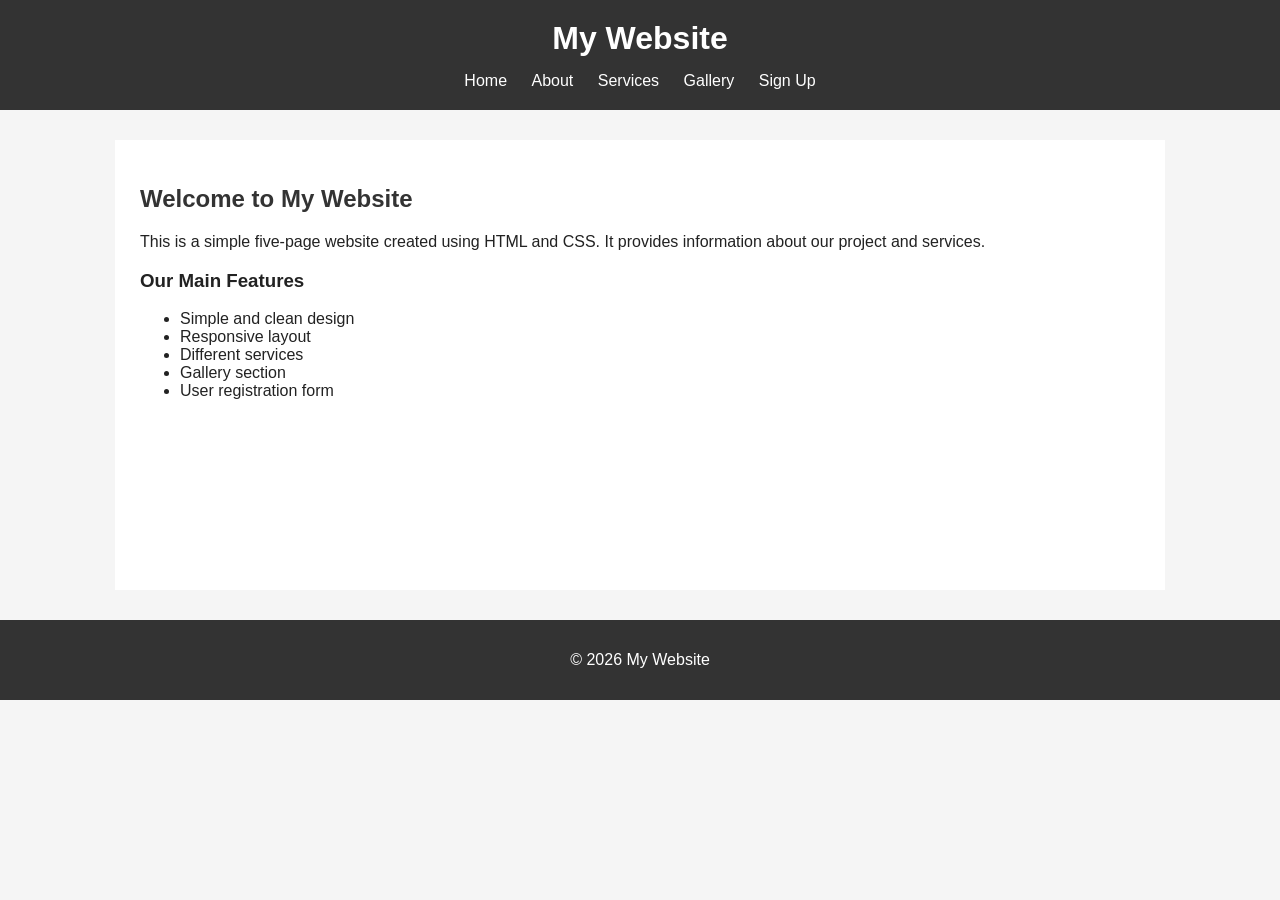
==== index.html @ 0e3158da "first commit" ====
<!DOCTYPE html>
<html lang="en">
<head>
    <meta charset="UTF-8">
    <meta name="viewport" content="width=device-width, initial-scale=1.0">
    <title>My Website - Home</title>
    <link rel="stylesheet" href="style.css">
</head>
<body>

<header>
    <h1>My Website</h1>

    <nav>
        <a href="index.html">Home</a>
        <a href="about.html">About</a>
        <a href="services.html">Services</a>
        <a href="gallery.html">Gallery</a>
        <a href="signup.html">Sign Up</a>
    </nav>
</header>

<main>
    <h2>Welcome to My Website</h2>

    <p>
        This is a simple five-page website created using HTML and CSS.
        It provides information about our project and services.
    </p>

    <h3>Our Main Features</h3>

    <ul>
        <li>Simple and clean design</li>
        <li>Responsive layout</li>
        <li>Different services</li>
        <li>Gallery section</li>
        <li>User registration form</li>
    </ul>
</main>

<footer>
    <p>&copy; 2026 My Website</p>
</footer>

</body>
</html>
---- style.css ----
/* Basic styles */

body {
    font-family: Arial, sans-serif;
    margin: 0;
    background-color: #f5f5f5;
    color: #222;
}

/* Header */

header {
    background-color: #333;
    color: white;
    text-align: center;
    padding: 20px;
}

header h1 {
    margin: 0 0 15px;
}

/* Navigation */

nav a {
    color: white;
    text-decoration: none;
    margin: 0 10px;
}

nav a:hover {
    text-decoration: underline;
}

/* Main content */

main {
    width: 90%;
    max-width: 1000px;
    margin: 30px auto;
    background-color: white;
    padding: 25px;
    min-height: 400px;
}

h2 {
    color: #333;
}

/* Services */

.services {
    display: flex;
    gap: 20px;
    flex-wrap: wrap;
}

.card {
    border: 1px solid #ccc;
    padding: 20px;
    flex: 1;
    min-width: 200px;
}

/* Gallery */

.gallery {
    display: flex;
    flex-wrap: wrap;
    gap: 20px;
}

.gallery div {
    border: 1px solid #ccc;
    padding: 10px;
}

.gallery img {
    width: 300px;
    max-width: 100%;
}

/* Form */

form {
    max-width: 600px;
}

form label {
    display: block;
    margin-top: 15px;
    margin-bottom: 5px;
}

form input,
form select,
form textarea {
    width: 100%;
    padding: 8px;
    box-sizing: border-box;
}

form input[type="radio"],
form input[type="checkbox"] {
    width: auto;
}

label.inline {
    display: inline;
    margin-right: 15px;
}

form input[type="submit"],
form input[type="reset"] {
    width: auto;
    margin-top: 20px;
    margin-right: 10px;
    padding: 10px 20px;
    background-color: #333;
    color: white;
    border: none;
    cursor: pointer;
}

form input[type="submit"]:hover,
form input[type="reset"]:hover {
    background-color: #555;
}

/* Footer */

footer {
    text-align: center;
    background-color: #333;
    color: white;
    padding: 15px;
    margin-top: 30px;
}

/* Responsive design */

@media (max-width: 600px) {

    nav a {
        display: block;
        margin: 8px;
    }

    main {
        width: 85%;
    }

    .services {
        flex-direction: column;
    }
}
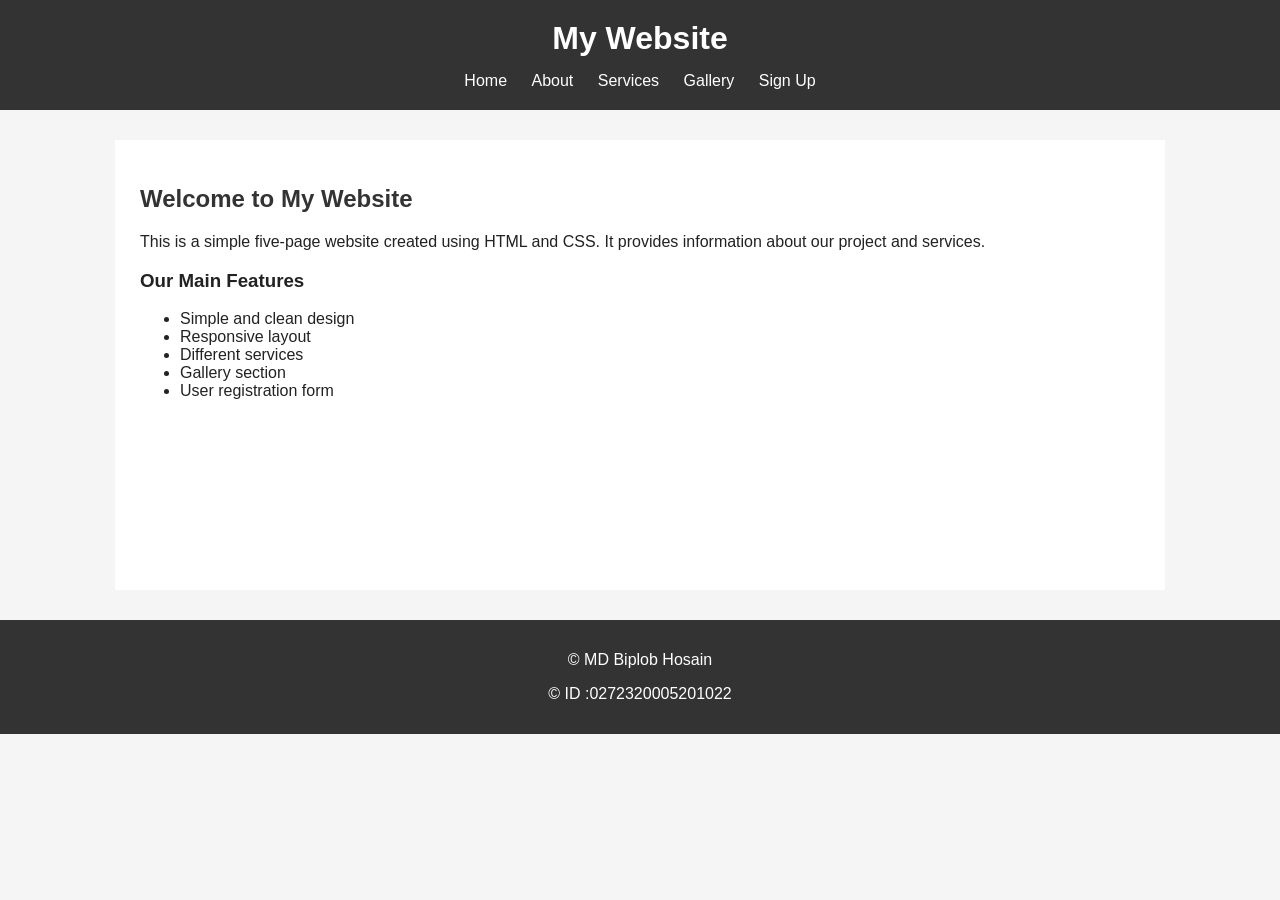
==== commit ecdcb1a7: "name id added" ====
--- a/index.html
+++ b/index.html
@@ -1,47 +1,46 @@
-<!DOCTYPE html>
+<!doctype html>
 <html lang="en">
-<head>
-    <meta charset="UTF-8">
-    <meta name="viewport" content="width=device-width, initial-scale=1.0">
+  <head>
+    <meta charset="UTF-8" />
+    <meta name="viewport" content="width=device-width, initial-scale=1.0" />
     <title>My Website - Home</title>
-    <link rel="stylesheet" href="style.css">
-</head>
-<body>
+    <link rel="stylesheet" href="style.css" />
+  </head>
+  <body>
+    <header>
+      <h1>My Website</h1>
 
-<header>
-    <h1>My Website</h1>
-
-    <nav>
+      <nav>
         <a href="index.html">Home</a>
         <a href="about.html">About</a>
         <a href="services.html">Services</a>
         <a href="gallery.html">Gallery</a>
         <a href="signup.html">Sign Up</a>
-    </nav>
-</header>
+      </nav>
+    </header>
 
-<main>
-    <h2>Welcome to My Website</h2>
+    <main>
+      <h2>Welcome to My Website</h2>
 
-    <p>
-        This is a simple five-page website created using HTML and CSS.
-        It provides information about our project and services.
-    </p>
+      <p>
+        This is a simple five-page website created using HTML and CSS. It
+        provides information about our project and services.
+      </p>
 
-    <h3>Our Main Features</h3>
+      <h3>Our Main Features</h3>
 
-    <ul>
+      <ul>
         <li>Simple and clean design</li>
         <li>Responsive layout</li>
         <li>Different services</li>
         <li>Gallery section</li>
         <li>User registration form</li>
-    </ul>
-</main>
+      </ul>
+    </main>
 
-<footer>
-    <p>&copy; 2026 My Website</p>
-</footer>
-
-</body>
+    <footer>
+      <p>&copy; MD Biplob Hosain</p>
+      <p>&copy; ID :0272320005201022</p>
+    </footer>
+  </body>
 </html>
--- a/style.css
+++ b/style.css
@@ -1,156 +1,155 @@
 /* Basic styles */
 
 body {
-    font-family: Arial, sans-serif;
-    margin: 0;
-    background-color: #f5f5f5;
-    color: #222;
+  font-family: Arial, sans-serif;
+  margin: 0;
+  background-color: #f5f5f5;
+  color: #222;
 }
 
 /* Header */
 
 header {
-    background-color: #333;
-    color: white;
-    text-align: center;
-    padding: 20px;
+  background-color: #333;
+  color: white;
+  text-align: center;
+  padding: 20px;
 }
 
 header h1 {
-    margin: 0 0 15px;
+  margin: 0 0 15px;
 }
 
 /* Navigation */
 
 nav a {
-    color: white;
-    text-decoration: none;
-    margin: 0 10px;
+  color: white;
+  text-decoration: none;
+  margin: 0 10px;
 }
 
 nav a:hover {
-    text-decoration: underline;
+  text-decoration: underline;
 }
 
 /* Main content */
 
 main {
-    width: 90%;
-    max-width: 1000px;
-    margin: 30px auto;
-    background-color: white;
-    padding: 25px;
-    min-height: 400px;
+  width: 90%;
+  max-width: 1000px;
+  margin: 30px auto;
+  background-color: white;
+  padding: 25px;
+  min-height: 400px;
 }
 
 h2 {
-    color: #333;
+  color: #333;
 }
 
 /* Services */
 
 .services {
-    display: flex;
-    gap: 20px;
-    flex-wrap: wrap;
+  display: flex;
+  gap: 20px;
+  flex-wrap: wrap;
 }
 
 .card {
-    border: 1px solid #ccc;
-    padding: 20px;
-    flex: 1;
-    min-width: 200px;
+  border: 1px solid #ccc;
+  padding: 20px;
+  flex: 1;
+  min-width: 200px;
 }
 
 /* Gallery */
 
 .gallery {
-    display: flex;
-    flex-wrap: wrap;
-    gap: 20px;
+  display: flex;
+  flex-wrap: wrap;
+  gap: 20px;
 }
 
 .gallery div {
-    border: 1px solid #ccc;
-    padding: 10px;
+  border: 1px solid #ccc;
+  padding: 10px;
 }
 
 .gallery img {
-    width: 300px;
-    max-width: 100%;
+  width: 300px;
+  max-width: 100%;
 }
 
 /* Form */
 
 form {
-    max-width: 600px;
+  max-width: 600px;
 }
 
 form label {
-    display: block;
-    margin-top: 15px;
-    margin-bottom: 5px;
+  display: block;
+  margin-top: 15px;
+  margin-bottom: 5px;
 }
 
 form input,
 form select,
 form textarea {
-    width: 100%;
-    padding: 8px;
-    box-sizing: border-box;
+  width: 100%;
+  padding: 8px;
+  box-sizing: border-box;
 }
 
 form input[type="radio"],
 form input[type="checkbox"] {
-    width: auto;
+  width: auto;
 }
 
 label.inline {
-    display: inline;
-    margin-right: 15px;
+  display: inline;
+  margin-right: 15px;
 }
 
 form input[type="submit"],
 form input[type="reset"] {
-    width: auto;
-    margin-top: 20px;
-    margin-right: 10px;
-    padding: 10px 20px;
-    background-color: #333;
-    color: white;
-    border: none;
-    cursor: pointer;
+  width: auto;
+  margin-top: 20px;
+  margin-right: 10px;
+  padding: 10px 20px;
+  background-color: #333;
+  color: white;
+  border: none;
+  cursor: pointer;
 }
 
 form input[type="submit"]:hover,
 form input[type="reset"]:hover {
-    background-color: #555;
+  background-color: #555;
 }
 
 /* Footer */
 
 footer {
-    text-align: center;
-    background-color: #333;
-    color: white;
-    padding: 15px;
-    margin-top: 30px;
+  text-align: center;
+  background-color: #333;
+  color: white;
+  padding: 15px;
+  margin-top: 30px;
 }
 
 /* Responsive design */
 
 @media (max-width: 600px) {
+  nav a {
+    display: block;
+    margin: 8px;
+  }
 
-    nav a {
-        display: block;
-        margin: 8px;
-    }
+  main {
+    width: 85%;
+  }
 
-    main {
-        width: 85%;
-    }
-
-    .services {
-        flex-direction: column;
-    }
+  .services {
+    flex-direction: column;
+  }
 }
